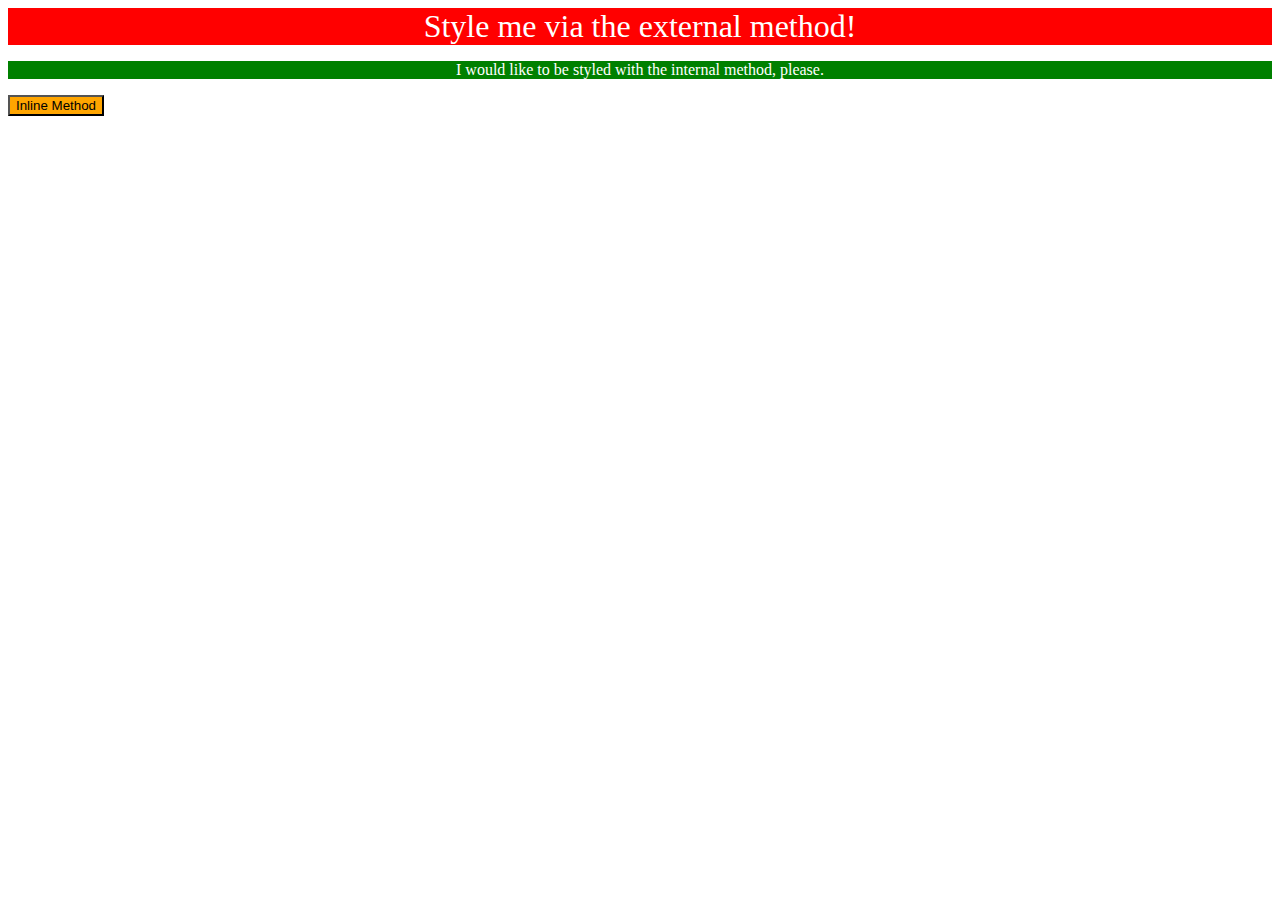
==== foundations/intro-to-css/01-css-methods/index.html @ 806fba36 "Done" ====
<!DOCTYPE html>
<html lang="en">
  <head>
    <meta charset="UTF-8">
    <meta http-equiv="X-UA-Compatible" content="IE=edge">
    <meta name="viewport" content="width=device-width, initial-scale=1.0">
    <title>Methods for Adding CSS</title>
    <link rel="stylesheet" href="css/styles.css">
    <style>
      p {
        background-color: green;
        color: white;
        text-align: center;
      }
    </style>
  </head>
  <body>
    <div>Style me via the external method!</div>
    <p>I would like to be styled with the internal method, please.</p>
    <button style="background-color: orange;">Inline Method</button>
  </body>
</html>
---- foundations/intro-to-css/01-css-methods/css/styles.css ----
div {
    background-color: red;
    color: white;
    text-align: center;
    font-size:xx-large
}
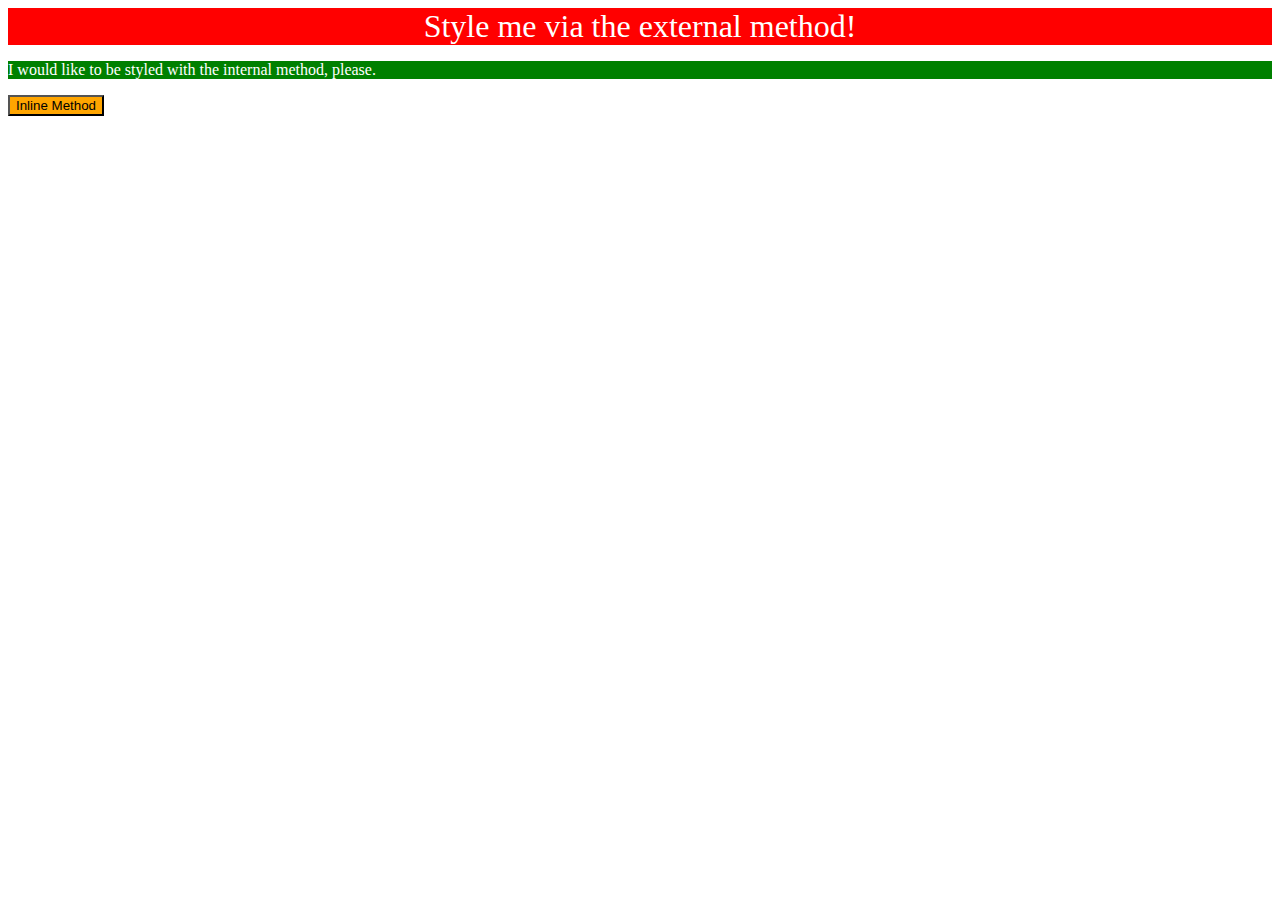
==== commit b0d6eef1: "Removed text-align center of p tag within internal css method" ====
--- a/foundations/intro-to-css/01-css-methods/index.html
+++ b/foundations/intro-to-css/01-css-methods/index.html
@@ -10,7 +10,6 @@
       p {
         background-color: green;
         color: white;
-        text-align: center;
       }
     </style>
   </head>
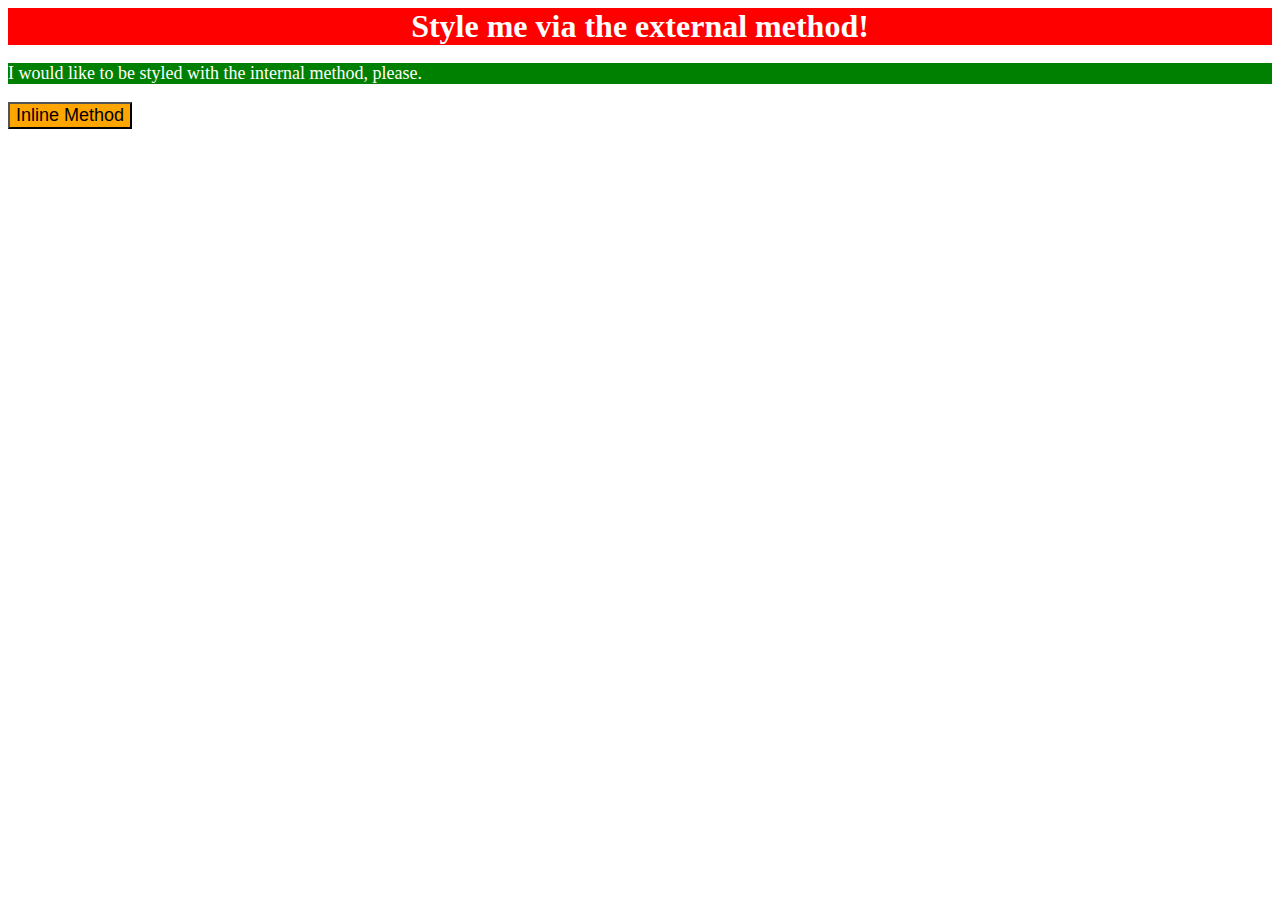
==== commit 5ebd93db: "Corrected the font-sizes on all tags" ====
--- a/foundations/intro-to-css/01-css-methods/index.html
+++ b/foundations/intro-to-css/01-css-methods/index.html
@@ -10,12 +10,13 @@
       p {
         background-color: green;
         color: white;
+        font-size: 18px;
       }
     </style>
   </head>
   <body>
     <div>Style me via the external method!</div>
     <p>I would like to be styled with the internal method, please.</p>
-    <button style="background-color: orange;">Inline Method</button>
+    <button style="background-color: orange; font-size: 18px;">Inline Method</button>
   </body>
 </html>--- a/foundations/intro-to-css/01-css-methods/css/styles.css
+++ b/foundations/intro-to-css/01-css-methods/css/styles.css
@@ -2,5 +2,6 @@
     background-color: red;
     color: white;
     text-align: center;
-    font-size:xx-large
+    font-size:32px;
+    font-weight: bold;
 }